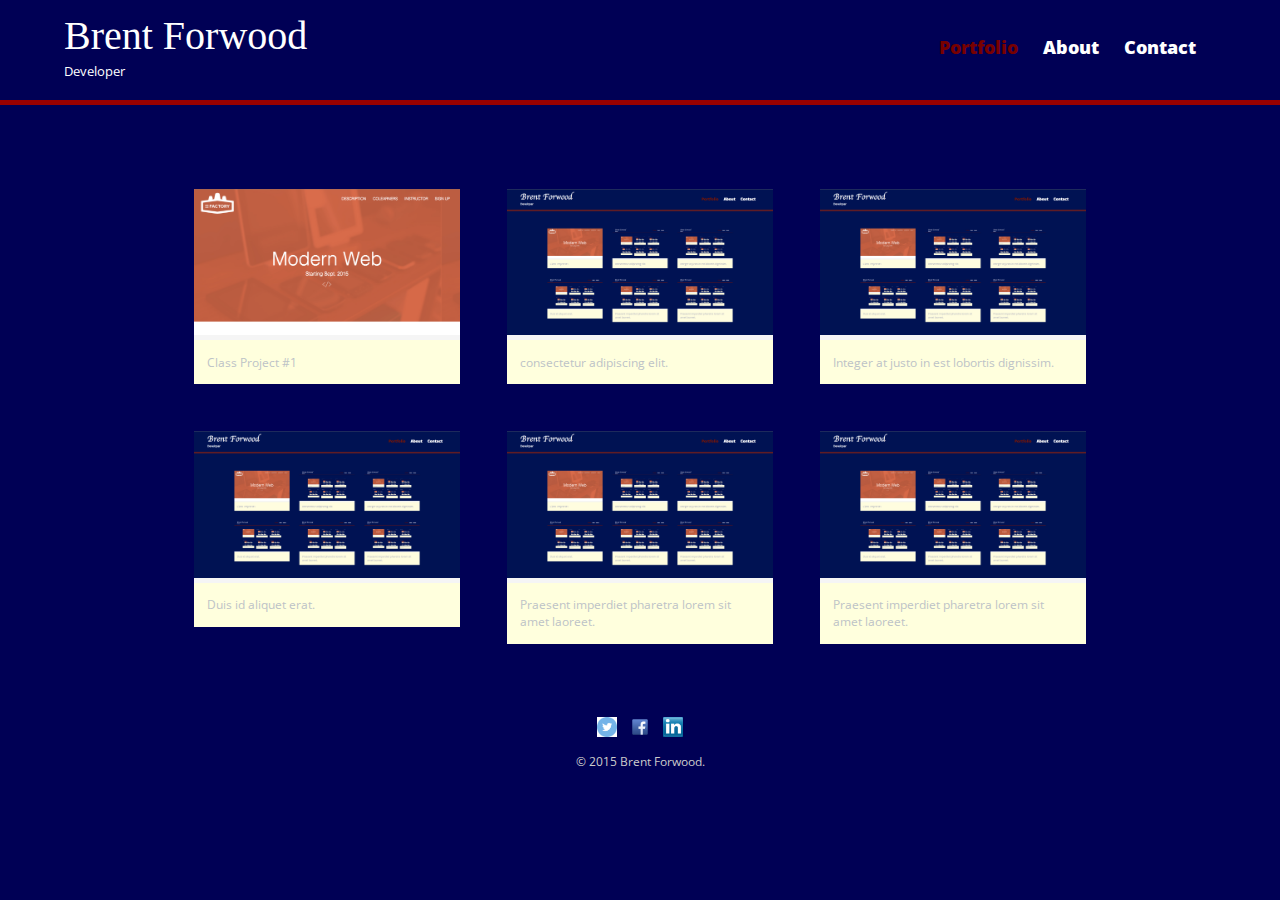
==== index.html @ c6944a79 "Gallery Icons/Links" ====
<!DOCTYPE html>
<html>
  <head>
    <meta charset="utf-8">
    <title>Brent Forwood | Developer</title>
    <link rel="stylesheet" href="css/normalize.css">
    <link href='http://fonts.googleapis.com/css?family=Changa+One|Open+Sans:400italic,700italic,400,700,800' rel='stylesheet' type='text/css'>
    <link rel="stylesheet" href="css/styles.css">
    <link rel="stylesheet" href="css/responsive.css">
    <meta name="viewport" content="width=device-width, initial-scale=1.0">
  </head>
  <body>
    <header>
      <a href="index.html" id="logo">
        <h1>Brent Forwood</h1>
        <h2>Developer</h2>
      </a>
      <nav>
        <ul>
          <li><a href="index.html" class="selected">Portfolio</a></li>
          <li><a href="about.html">About</a></li>
          <li><a href="contact.html">Contact</a></li>
        </ul>
      </nav>
    </header>
    <div id="wrapper">
      <section>
        <ul id="gallery">
          <li>
            <a href="http://forwoodb.github.io/mw-project-1/">
              <img src="img/classproject1.png" alt="">
              <p>Class Project #1</p>
            </a>
          </li>
           <li>
            <a href="img/numbers-02.jpg">
              <img src="img/MySite.png" alt="">
              <p>consectetur adipiscing elit.</p>
            </a>
          </li>
          <li>
            <a href="img/numbers-06.jpg">
              <img src="img/MySite.png" alt="">
              <p>Integer at justo in est lobortis dignissim.</p>
            </a>
          </li>
          <li>
            <a href="img/numbers-09.jpg">
              <img src="img/MySite.png" alt="">
              <p>Duis id aliquet erat. </p>
            </a>
          </li>
          <li>
            <a href="img/numbers-12.jpg">
              <img src="img/MySite.png" alt="">
              <p>Praesent imperdiet pharetra lorem sit amet laoreet.</p>
            </a>
          </li>
          <li>
            <a href="img/numbers-12.jpg">
              <img src="img/MySite.png" alt="">
              <p>Praesent imperdiet pharetra lorem sit amet laoreet.</p>
            </a>
          </li>
        </ul>
      </section>
      <footer>
        <img src="img/twitter-wrap.png" alt="Twitter Logo" class="social-icon">

        <a href="http://facebook.com/brentforwood"><img src="img/facebook-wrap.png" alt="Facebook Logo" class="social-icon"></a>
        <img src="img/linkedin-wrap.png" alt="LinkedIn Logo" class="social-icon">
        <p>&copy; 2015 Brent Forwood.</p>
      </footer>
    </div>
  </body>
</html>
---- css/styles.css ----
/* {
  border: 1px solid black !important;
}
*/
/**********************************
GENERAL
***********************************/

body {
  font-family:  'Open Sans', sans-serif;
}

#wrapper {
  max-width: 940px;
  margin: 0 auto;
  padding: 0 5%;
}

a {
  text-decoration:  none;
}

img {
  max-width:  100%;
}

h3 {
  margin:  0 0 1em 0;
}



/**********************************
HEADING
***********************************/

header {
  float:  left;
  margin:  0 0 30px 0;
  padding:  5px 0 0 0;
  width:  100%;
}

header h1 {
  font-family: cursive;
}


#logo {
  text-align: center;
  margin: 0;
}

h1{
  font-family:  'Changa One', sans-serif;
  margin:  15px 0;
  font-size:  1.75em;
  font-weight:  normal;
  line-height:  0.8em;
}

h2 {
  font-size:  0.75em;
  margin:  -5px 0 0;
  font-weight:  normal;
}



/**********************************
NAVIGATION
***********************************/

nav {
  text-align:  center;
  padding:  10px 0;
  margin:  20px 0 0;
}

nav ul {
  list-style:  none;
  margin:  0 10px;
  padding:  0;
}

nav li {
  display:  inline-block;
}

nav a {
  font-weight:  800;
  padding:  15px 10px;
}



/**********************************
FOOTER
***********************************/

footer {
  font-size:  0.75em;
  text-align:  center;
  clear:  both;
  padding-top:  50px;
  color:  #ccc;
}

.social-icon {
  width:  20px;
  height:  20px;
  margin:  0 5px;
}

/**********************************
PAGE:  PORTFOLIO
***********************************/

#gallery {
  margin:  0;
  padding:  0;
  list-style:  none;
}

#gallery li {
  float:  left;
  width:  45%;
  margin:  2.5%;
  background-color:  #f5f5f5;
  color:  #bdc3c7;
}

#gallery li a p {
  margin:  0;
  padding:  5%;
  font-size:  0.75em;
  color:  #bdc3c7;
  background-color: #ffd;
}



/**********************************
PAGE:  ABOUT
***********************************/

.profile-photo {
  display:  block;
  max-width:  150px;
  margin:  0 auto 30px;
  border-radius:  100%;
}



/**********************************
PAGE:  CONTACT
***********************************/

.contact-info  {
  list-style: none;
  padding: 0;
  margin: 0;
  font-size: 0.9em;
}



/**********************************
COLORS
***********************************/

/* site body */
body {
  background-color:  #005;
  color:  #999;
}

/* red header */
header{
  background:  #005;
  border-color:  #009;
}

/* nav background on mobile */
nav {
  background:  #900;
}

/* logo text */
h1, h2 {
  color:  #fff;
}

/* links */
a {
  color:  #c00;
}

/* nav link */
nav a, nav a:visited {
  color:  #fff;
}

/* selected nav link */
nav a.selected, nav a:hover {
  color:  #700;
}
---- css/responsive.css ----
@media screen and (min-width:  480px) {

  /**********************************
  TWO COLUMN LAYOUT
  ***********************************/

  #primary {
    width:  50%;
    float:  left;
  }

  #secondary {
    width:  40%;
    float:  right;
  }



  /**********************************
  PAGE:  PORTFOLIO
  ***********************************/

  #gallery li {
    width:  28.3333%;
  }

  #gallery li:nth-child(4n) {
    clear:  left;
  }

  /**********************************
  PAGE:  ABOUT
  ***********************************/

  .profile-photo {
    float:  left;
    margin:  0 5% 80px 0;
  }

}

@media screen and (min-width:  660px) {

  /**********************************
  HEADER
  ***********************************/

  nav {
    background:  none;
    float: right;
    font-size:  1.125em;
    margin-right:  5%;
    text-align:  right;
    width:  45%;
  }

  #logo {
    float:  left;
    margin-left:  5%;
    text-align:  left;
    width:  45%;
  }

  h1 {
    font-size:  2.5em;
  }

  h2 {
    font-size:  0.825em;
    margin-bottom:  20px;
  }

  header {
    border-bottom:  5px solid #900;
    margin-bottom:  60px;
  }
}
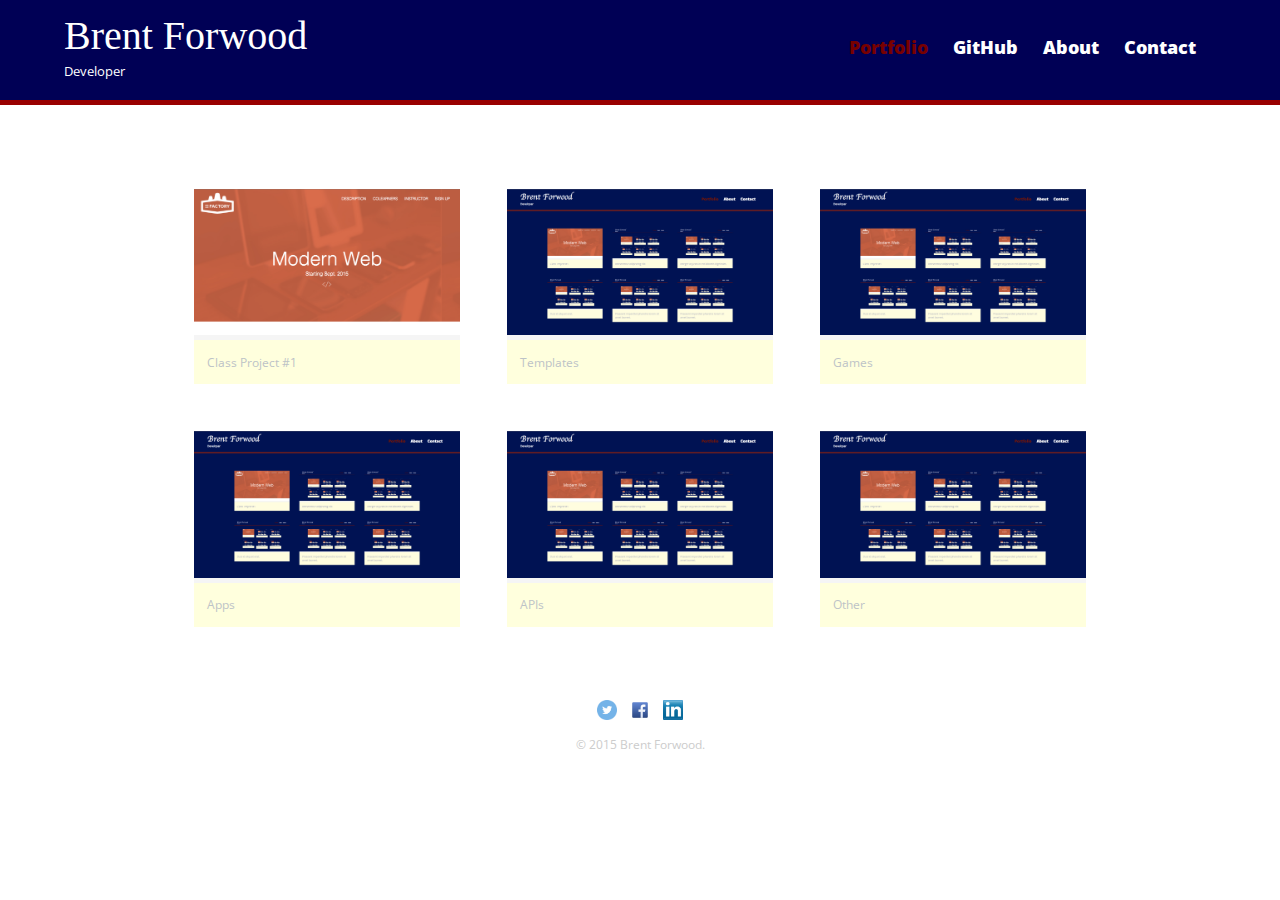
==== commit 3b499971: "GitHub" ====
--- a/index.html
+++ b/index.html
@@ -18,6 +18,7 @@
       <nav>
         <ul>
           <li><a href="index.html" class="selected">Portfolio</a></li>
+          <li><a href="https://github.com/forwoodb">GitHub</a></li>
           <li><a href="about.html">About</a></li>
           <li><a href="contact.html">Contact</a></li>
         </ul>
@@ -33,42 +34,41 @@
             </a>
           </li>
            <li>
-            <a href="img/numbers-02.jpg">
+            <a href="https://github.com/forwoodb/Templates">
               <img src="img/MySite.png" alt="">
-              <p>consectetur adipiscing elit.</p>
+              <p>Templates</p>
             </a>
           </li>
           <li>
-            <a href="img/numbers-06.jpg">
+            <a href="https://github.com/forwoodb/Games">
               <img src="img/MySite.png" alt="">
-              <p>Integer at justo in est lobortis dignissim.</p>
+              <p>Games</p>
             </a>
           </li>
           <li>
-            <a href="img/numbers-09.jpg">
+            <a href="https://github.com/forwoodb/Apps">
               <img src="img/MySite.png" alt="">
-              <p>Duis id aliquet erat. </p>
+              <p>Apps</p>
             </a>
           </li>
           <li>
-            <a href="img/numbers-12.jpg">
+            <a href="https://github.com/forwoodb/APIs">
               <img src="img/MySite.png" alt="">
-              <p>Praesent imperdiet pharetra lorem sit amet laoreet.</p>
+              <p>APIs</p>
             </a>
           </li>
           <li>
-            <a href="img/numbers-12.jpg">
+            <a href="https://github.com/forwoodb/Other">
               <img src="img/MySite.png" alt="">
-              <p>Praesent imperdiet pharetra lorem sit amet laoreet.</p>
+              <p>Other</p>
             </a>
           </li>
         </ul>
       </section>
       <footer>
-        <img src="img/twitter-wrap.png" alt="Twitter Logo" class="social-icon">
-
+        <a href="https://twitter.com/brentforwood1"><img src="img/twitter-wrap.png" alt="Twitter Logo" class="social-icon"></a>
         <a href="http://facebook.com/brentforwood"><img src="img/facebook-wrap.png" alt="Facebook Logo" class="social-icon"></a>
-        <img src="img/linkedin-wrap.png" alt="LinkedIn Logo" class="social-icon">
+        <a href="https://www.linkedin.com/in/brentforwood"><img src="img/linkedin-wrap.png" alt="LinkedIn Logo" class="social-icon"></a>
         <p>&copy; 2015 Brent Forwood.</p>
       </footer>
     </div>
--- a/css/styles.css
+++ b/css/styles.css
@@ -6,32 +6,33 @@
 GENERAL
 ***********************************/
 
+/* site body */
 body {
   font-family:  'Open Sans', sans-serif;
+  color:  #999;
+  background-color:  #fff;
 }
 
 #wrapper {
-  max-width: 940px;
   margin: 0 auto;
   padding: 0 5%;
+  max-width: 940px;
 }
 
+/* links */
 a {
   text-decoration:  none;
+  color:  #fff;
 }
 
 img {
   max-width:  100%;
 }
 
-h3 {
-  margin:  0 0 1em 0;
-}
-
 
 
 /**********************************
-HEADING
+HEADER
 ***********************************/
 
 header {
@@ -39,6 +40,8 @@
   margin:  0 0 30px 0;
   padding:  5px 0 0 0;
   width:  100%;
+  background:  #005;
+  border-color:  #009;
 }
 
 header h1 {
@@ -47,49 +50,69 @@
 
 
 #logo {
+  margin: 0;
   text-align: center;
-  margin: 0;
 }
 
-h1{
+/* logo text */
+h1, h2 {
+  color:  #fff;
+}
+
+h1 {
+  margin:  15px 0;
   font-family:  'Changa One', sans-serif;
-  margin:  15px 0;
   font-size:  1.75em;
   font-weight:  normal;
   line-height:  0.8em;
 }
 
 h2 {
+  margin:  -5px 0 0;
   font-size:  0.75em;
-  margin:  -5px 0 0;
   font-weight:  normal;
 }
 
 
 
 /**********************************
-NAVIGATION
+HEADER NAVIGATION
 ***********************************/
 
 nav {
-  text-align:  center;
   padding:  10px 0;
   margin:  20px 0 0;
+  text-align:  center;
 }
 
 nav ul {
-  list-style:  none;
   margin:  0 10px;
   padding:  0;
+  list-style:  none;
 }
 
 nav li {
   display:  inline-block;
 }
 
+/* nav link */
 nav a {
+  padding:  15px 10px;
   font-weight:  800;
-  padding:  15px 10px;
+}
+
+nav a, nav a:visited {
+  color:  #fff;
+}
+
+/* selected nav link */
+nav a.selected, nav a:hover, a:hover {
+  color:  #700;
+}
+
+/* nav background on mobile */
+nav {
+  background:  #900;
 }
 
 
@@ -99,17 +122,17 @@
 ***********************************/
 
 footer {
+  clear:  both;
+  padding-top:  50px;
   font-size:  0.75em;
   text-align:  center;
-  clear:  both;
-  padding-top:  50px;
   color:  #ccc;
 }
 
 .social-icon {
+  margin:  0 5px;
   width:  20px;
   height:  20px;
-  margin:  0 5px;
 }
 
 /**********************************
@@ -124,10 +147,10 @@
 
 #gallery li {
   float:  left;
+  margin:  2.5%;
   width:  45%;
-  margin:  2.5%;
+  color:  #bdc3c7;
   background-color:  #f5f5f5;
-  color:  #bdc3c7;
 }
 
 #gallery li a p {
@@ -146,8 +169,8 @@
 
 .profile-photo {
   display:  block;
+  margin:  0 auto 30px;
   max-width:  150px;
-  margin:  0 auto 30px;
   border-radius:  100%;
 }
 
@@ -158,51 +181,8 @@
 ***********************************/
 
 .contact-info  {
+  margin: 0;
+  padding: 0;
+  font-size: 0.9em;
   list-style: none;
-  padding: 0;
-  margin: 0;
-  font-size: 0.9em;
 }
-
-
-
-/**********************************
-COLORS
-***********************************/
-
-/* site body */
-body {
-  background-color:  #005;
-  color:  #999;
-}
-
-/* red header */
-header{
-  background:  #005;
-  border-color:  #009;
-}
-
-/* nav background on mobile */
-nav {
-  background:  #900;
-}
-
-/* logo text */
-h1, h2 {
-  color:  #fff;
-}
-
-/* links */
-a {
-  color:  #c00;
-}
-
-/* nav link */
-nav a, nav a:visited {
-  color:  #fff;
-}
-
-/* selected nav link */
-nav a.selected, nav a:hover {
-  color:  #700;
-}
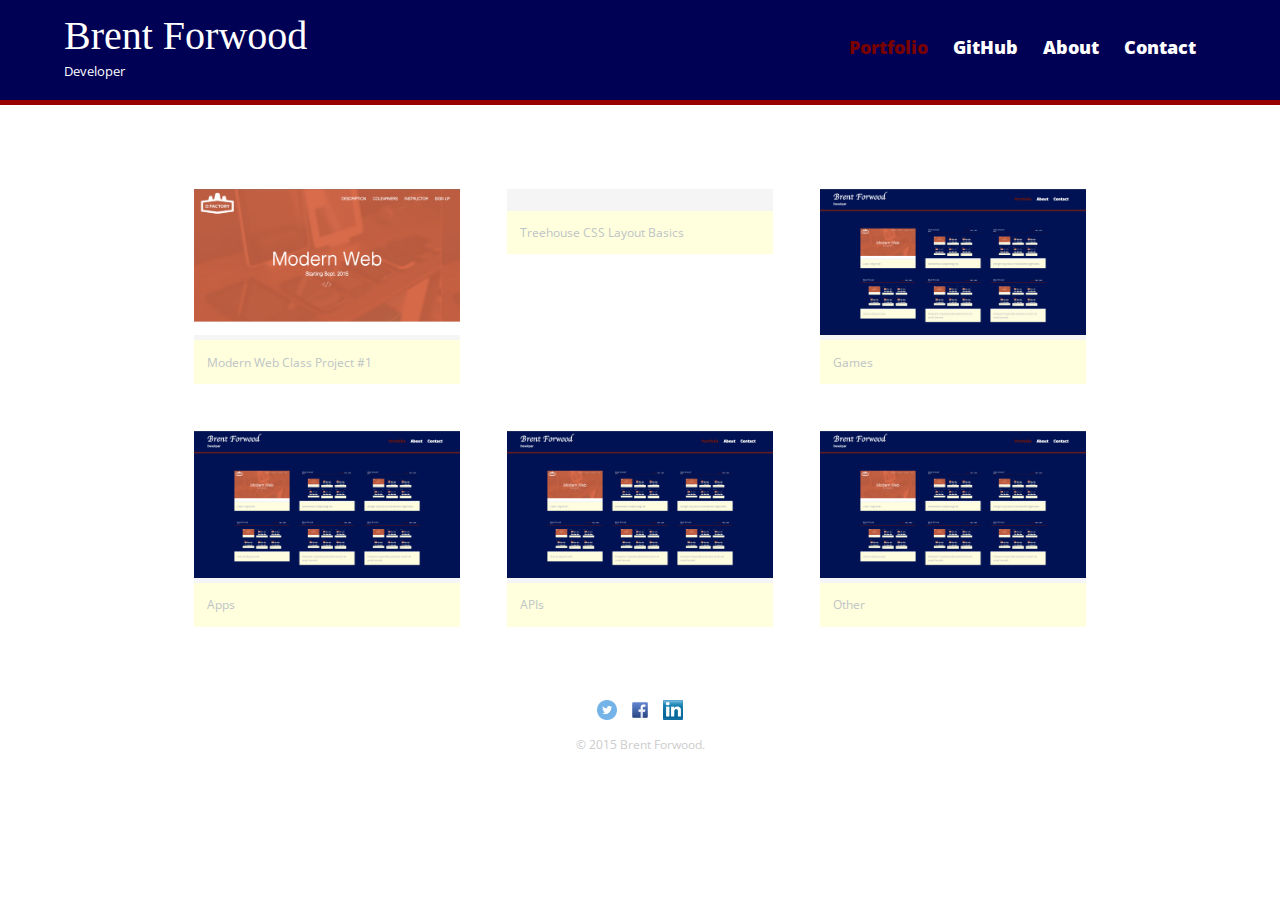
==== commit bc95d645: "Added to Portfolio" ====
--- a/index.html
+++ b/index.html
@@ -30,13 +30,13 @@
           <li>
             <a href="http://forwoodb.github.io/mw-project-1/">
               <img src="img/classproject1.png" alt="">
-              <p>Class Project #1</p>
+              <p>Modern Web Class Project #1</p>
             </a>
           </li>
            <li>
-            <a href="https://github.com/forwoodb/Templates">
-              <img src="img/MySite.png" alt="">
-              <p>Templates</p>
+            <a href="http://forwoodb.github.io/css-layout-basics">
+              <img src="img/csslayoutbasics.png" alt="">
+              <p>Treehouse CSS Layout Basics</p>
             </a>
           </li>
           <li>
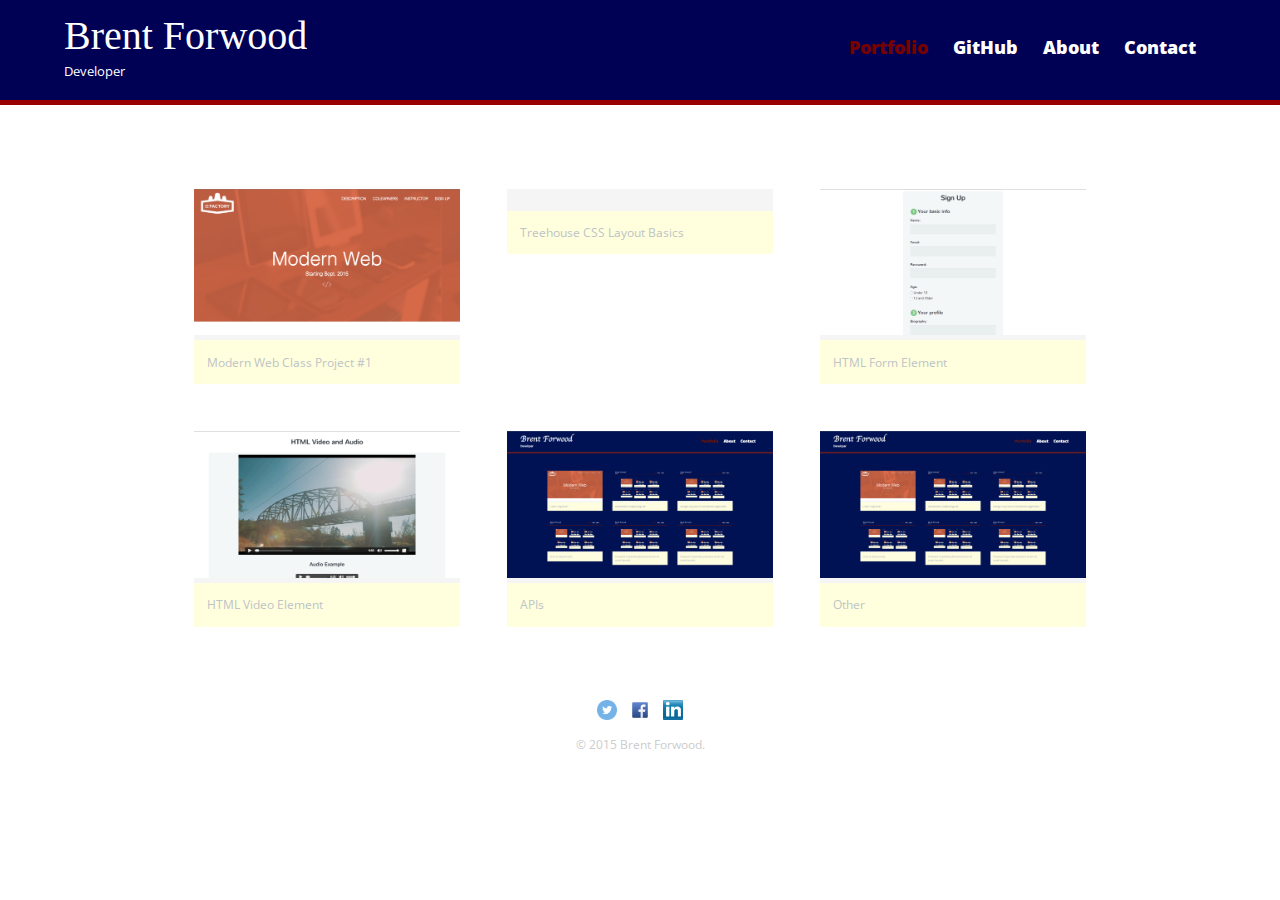
==== commit 07908f07: "Added Projects" ====
--- a/index.html
+++ b/index.html
@@ -40,15 +40,15 @@
             </a>
           </li>
           <li>
-            <a href="https://github.com/forwoodb/Games">
-              <img src="img/MySite.png" alt="">
-              <p>Games</p>
+            <a href="http://forwoodb.github.io/form-element/">
+              <img src="img/htmlformelement.png" alt="">
+              <p>HTML Form Element</p>
             </a>
           </li>
           <li>
-            <a href="https://github.com/forwoodb/Apps">
-              <img src="img/MySite.png" alt="">
-              <p>Apps</p>
+            <a href="htmlformelement">
+              <img src="img/videoelement.png" alt="">
+              <p>HTML Video Element</p>
             </a>
           </li>
           <li>
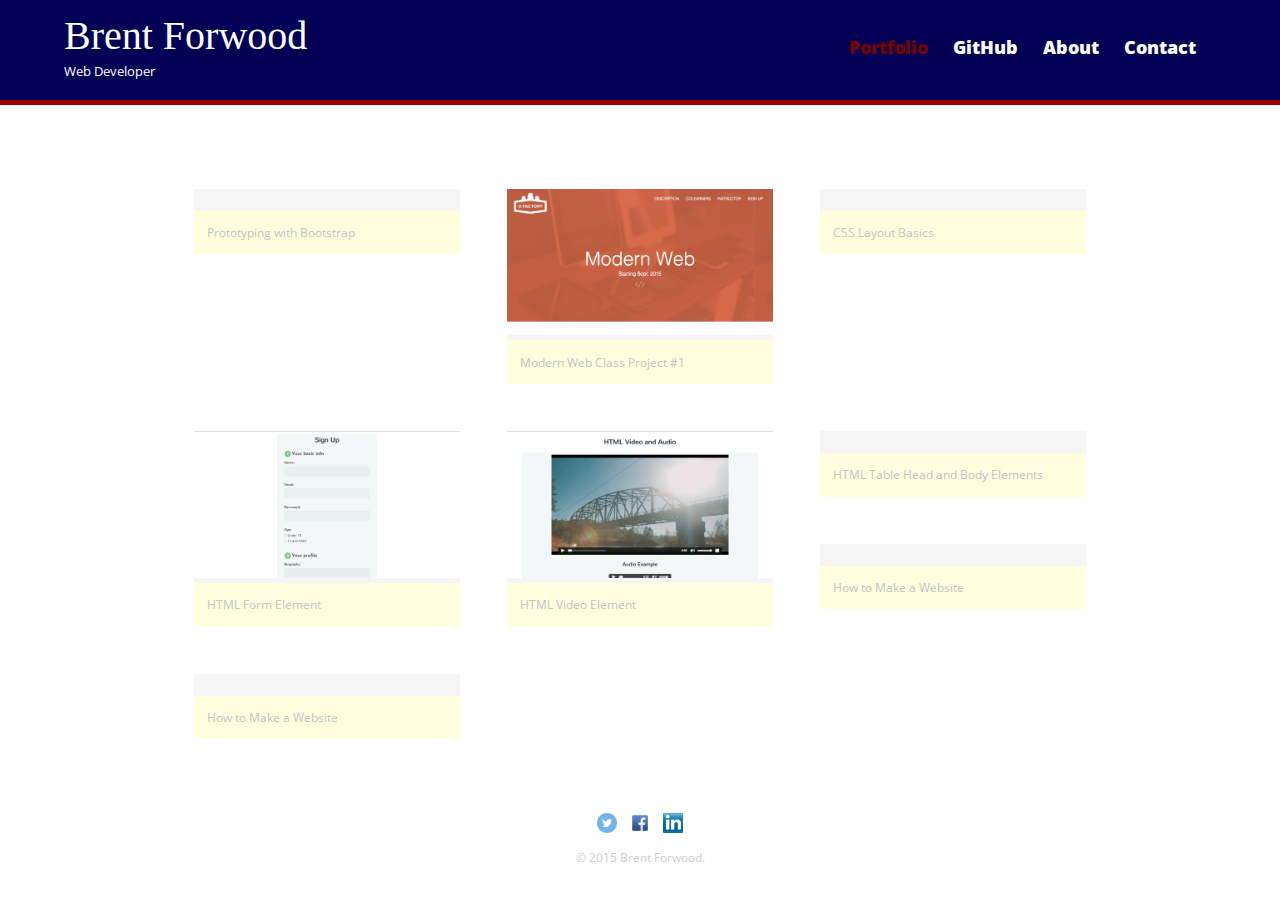
==== commit 2b86fd8c: "Merge pull request #24 from forwoodb/develop" ====
--- a/index.html
+++ b/index.html
@@ -13,7 +13,7 @@
     <header>
       <a href="index.html" id="logo">
         <h1>Brent Forwood</h1>
-        <h2>Developer</h2>
+        <h2>Web Developer</h2>
       </a>
       <nav>
         <ul>
@@ -28,6 +28,12 @@
       <section>
         <ul id="gallery">
           <li>
+            <a href="http://forwoodb.github.io/prototyping-with-bootstrap/">
+              <img src="img/bootstrap1.png" alt="">
+              <p>Prototyping with Bootstrap</p>
+            </a>
+          </li>
+          <li>
             <a href="http://forwoodb.github.io/mw-project-1/">
               <img src="img/classproject1.png" alt="">
               <p>Modern Web Class Project #1</p>
@@ -36,7 +42,7 @@
            <li>
             <a href="http://forwoodb.github.io/css-layout-basics">
               <img src="img/csslayoutbasics.png" alt="">
-              <p>Treehouse CSS Layout Basics</p>
+              <p>CSS Layout Basics</p>
             </a>
           </li>
           <li>
@@ -46,21 +52,27 @@
             </a>
           </li>
           <li>
-            <a href="htmlformelement">
+            <a href="http://forwoodb.github.io/video-element/">
               <img src="img/videoelement.png" alt="">
               <p>HTML Video Element</p>
             </a>
           </li>
           <li>
-            <a href="https://github.com/forwoodb/APIs">
-              <img src="img/MySite.png" alt="">
-              <p>APIs</p>
+            <a href="http://forwoodb.github.io/table-head-and-body-elements/">
+              <img src="img/tablehbe.png" alt="">
+              <p>HTML Table Head and Body Elements</p>
             </a>
           </li>
           <li>
-            <a href="https://github.com/forwoodb/Other">
-              <img src="img/MySite.png" alt="">
-              <p>Other</p>
+            <a href="http://forwoodb.github.io/htmaw/">
+              <img src="img/htmaw.png" alt="">
+              <p>How to Make a Website</p>
+            </a>
+          </li>
+          <li>
+            <a href="http://forwoodb.github.io/one-page-theme/">
+              <img src="img/htmaw.png" alt="">
+              <p>How to Make a Website</p>
             </a>
           </li>
         </ul>
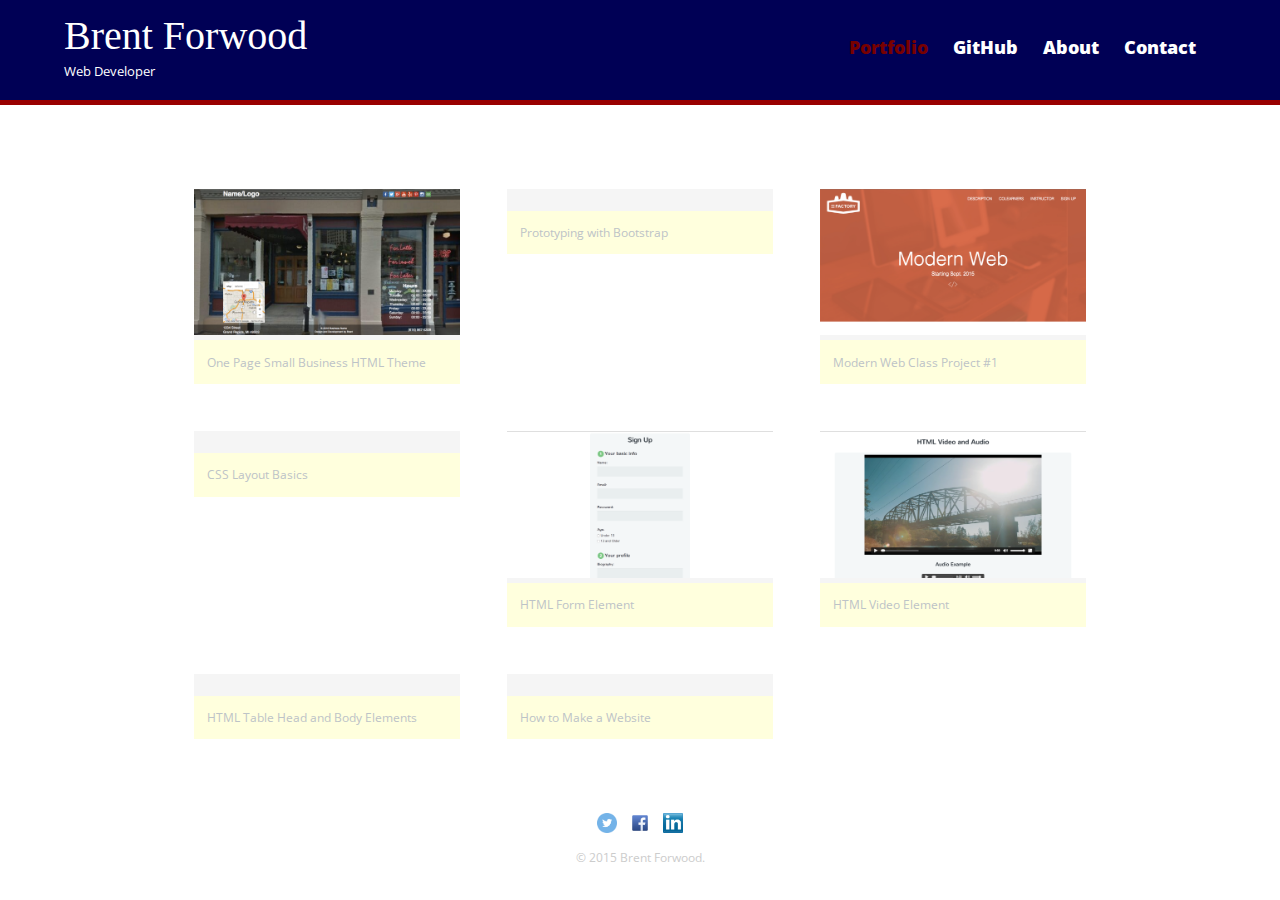
==== commit 00307ac8: "adjusted column" ====
--- a/index.html
+++ b/index.html
@@ -27,6 +27,12 @@
     <div id="wrapper">
       <section>
         <ul id="gallery">
+          <li>
+            <a href="http://forwoodb.github.io/one-page-theme/">
+              <img src="img/one-page-theme.png" alt="">
+              <p>One Page Small Business HTML Theme</p>
+            </a>
+          </li>
           <li>
             <a href="http://forwoodb.github.io/prototyping-with-bootstrap/">
               <img src="img/bootstrap1.png" alt="">
@@ -69,12 +75,6 @@
               <p>How to Make a Website</p>
             </a>
           </li>
-          <li>
-            <a href="http://forwoodb.github.io/one-page-theme/">
-              <img src="img/htmaw.png" alt="">
-              <p>How to Make a Website</p>
-            </a>
-          </li>
         </ul>
       </section>
       <footer>
--- a/css/styles.css
+++ b/css/styles.css
@@ -1,5 +1,5 @@
 /* {
-  border: 1px solid black !important;
+  border: 1px solid red;
 }
 */
 /**********************************
--- a/css/responsive.css
+++ b/css/responsive.css
@@ -24,7 +24,7 @@
     width:  28.3333%;
   }
 
-  #gallery li:nth-child(4n) {
+  #gallery li:nth-child(3n+1) {
     clear:  left;
   }
 
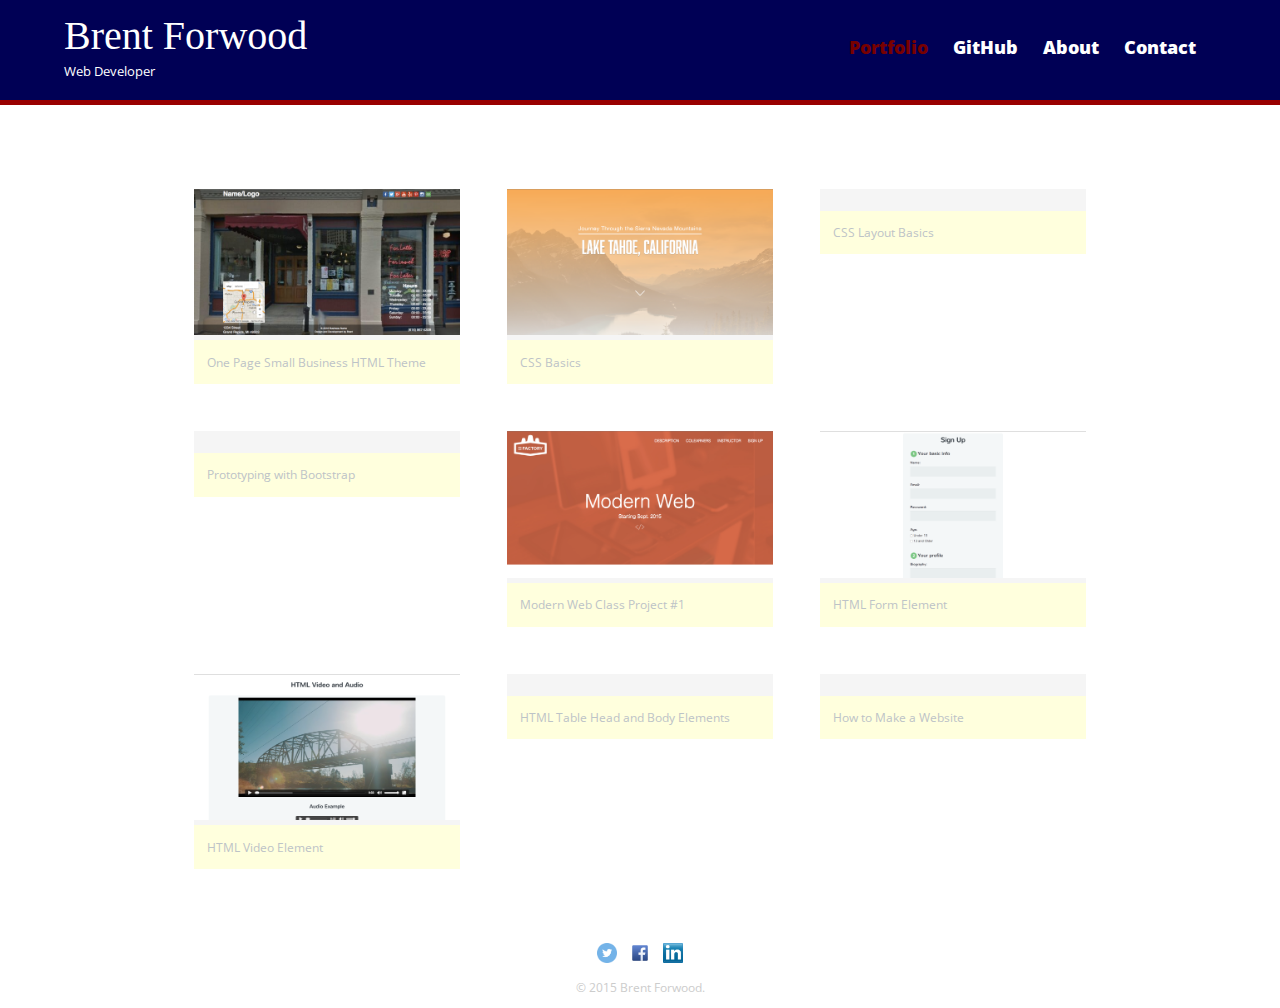
==== commit 2a2c2112: "CSS Basics" ====
--- a/index.html
+++ b/index.html
@@ -33,6 +33,18 @@
               <p>One Page Small Business HTML Theme</p>
             </a>
           </li>
+           <li>
+            <a href="http://forwoodb.github.io/css-layout-basics">
+              <img src="img/cssbasics.png" alt="">
+              <p>CSS Basics</p>
+            </a>
+          </li>
+           <li>
+            <a href="http://forwoodb.github.io/css-layout-basics">
+              <img src="img/csslayoutbasics.png" alt="">
+              <p>CSS Layout Basics</p>
+            </a>
+          </li>
           <li>
             <a href="http://forwoodb.github.io/prototyping-with-bootstrap/">
               <img src="img/bootstrap1.png" alt="">
@@ -43,12 +55,6 @@
             <a href="http://forwoodb.github.io/mw-project-1/">
               <img src="img/classproject1.png" alt="">
               <p>Modern Web Class Project #1</p>
-            </a>
-          </li>
-           <li>
-            <a href="http://forwoodb.github.io/css-layout-basics">
-              <img src="img/csslayoutbasics.png" alt="">
-              <p>CSS Layout Basics</p>
             </a>
           </li>
           <li>
--- a/css/styles.css
+++ b/css/styles.css
@@ -174,6 +174,10 @@
   border-radius:  100%;
 }
 
+#wrapper a {
+  color: #999;
+}
+
 
 
 /**********************************
@@ -186,3 +190,7 @@
   font-size: 0.9em;
   list-style: none;
 }
+
+.contact-info a {
+  color: #999;
+}
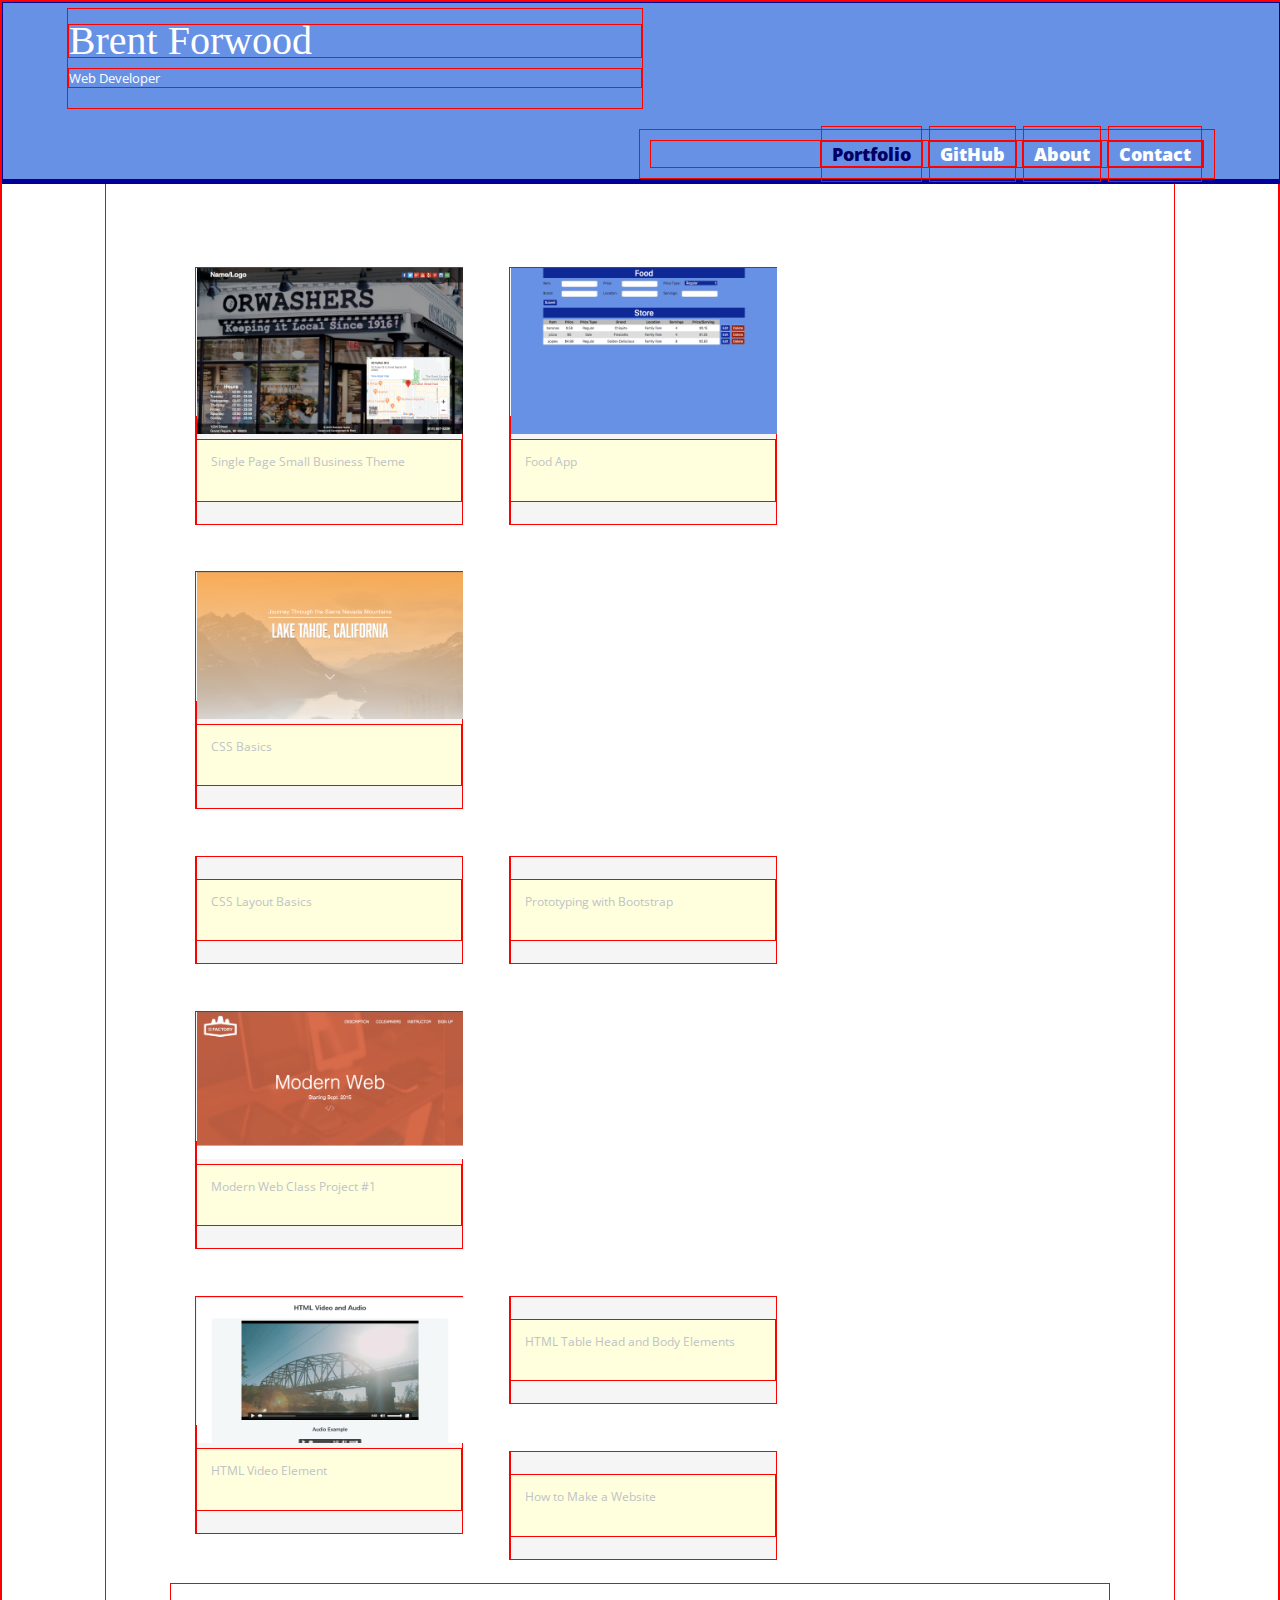
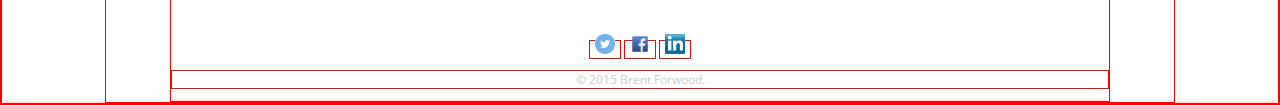
==== commit 33405920: "Merge pull request #32 from forwoodb/develop" ====
--- a/index.html
+++ b/index.html
@@ -30,7 +30,13 @@
           <li>
             <a href="http://forwoodb.github.io/one-page-theme/">
               <img src="img/one-page-theme.png" alt="">
-              <p>One Page Small Business HTML Theme</p>
+              <p>Single Page Small Business Theme</p>
+            </a>
+          </li>
+          <li>
+            <a href="http://brentforwood.com/FoodApp/index.php">
+              <img src="img/food-app.png" alt="">
+              <p>Food App</p>
             </a>
           </li>
            <li>
@@ -55,12 +61,6 @@
             <a href="http://forwoodb.github.io/mw-project-1/">
               <img src="img/classproject1.png" alt="">
               <p>Modern Web Class Project #1</p>
-            </a>
-          </li>
-          <li>
-            <a href="http://forwoodb.github.io/form-element/">
-              <img src="img/htmlformelement.png" alt="">
-              <p>HTML Form Element</p>
             </a>
           </li>
           <li>
--- a/css/styles.css
+++ b/css/styles.css
@@ -1,7 +1,7 @@
-/* {
+* {
   border: 1px solid red;
 }
-*/
+
 /**********************************
 GENERAL
 ***********************************/
@@ -40,7 +40,7 @@
   margin:  0 0 30px 0;
   padding:  5px 0 0 0;
   width:  100%;
-  background:  #005;
+  background:  #6791e5;
   border-color:  #009;
 }
 
@@ -107,12 +107,12 @@
 
 /* selected nav link */
 nav a.selected, nav a:hover, a:hover {
-  color:  #700;
+  color:  #006;
 }
 
 /* nav background on mobile */
 nav {
-  background:  #900;
+  background:  #009;
 }
 
 
@@ -156,6 +156,7 @@
 #gallery li a p {
   margin:  0;
   padding:  5%;
+  height: 34px;
   font-size:  0.75em;
   color:  #bdc3c7;
   background-color: #ffd;
--- a/css/responsive.css
+++ b/css/responsive.css
@@ -71,7 +71,7 @@
   }
 
   header {
-    border-bottom:  5px solid #900;
+    border-bottom:  5px solid #009;
     margin-bottom:  60px;
   }
 }
